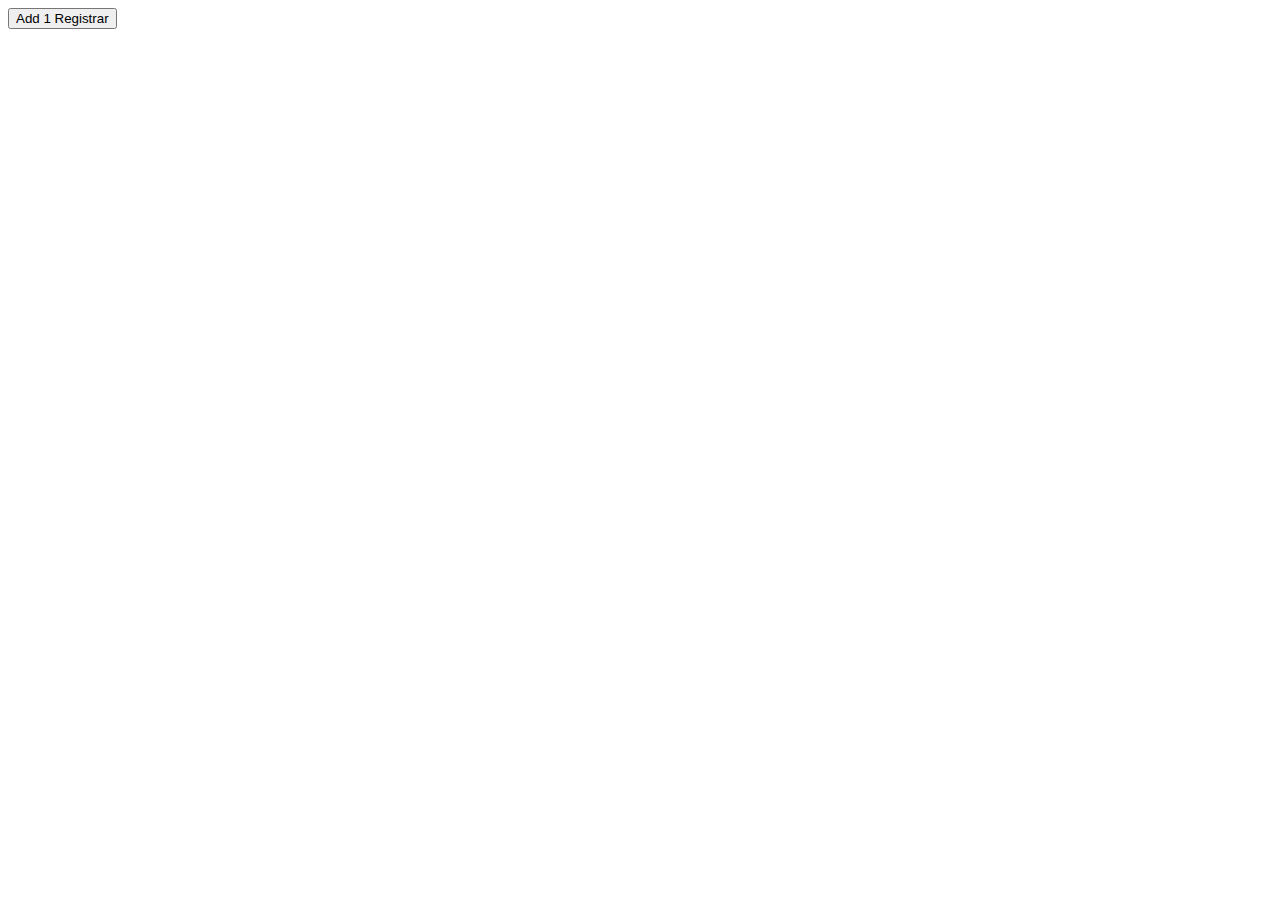
==== add-admins.html @ 19f2221b "started code, began creating student and admin classes in js" ====
<head>
    <meta charset="utf-8">
    <title>Admintopia</title>
    <link rel="stylesheet" href="/public/css/style.css">
    <script src="https://code.jquery.com/jquery-3.7.1.js" 
    integrity="sha256-eKhayi8LEQwp4NKxN+CfCh+3qOVUtJn3QNZ0TciWLP4=" 
    crossorigin="anonymous"></script>
    <script src="js/admins.js"></script>
    <script src="js/incrementer.js"></script>
</head>

<body>
    <button id="registrar">Add 1 Registrar</button>
</body>
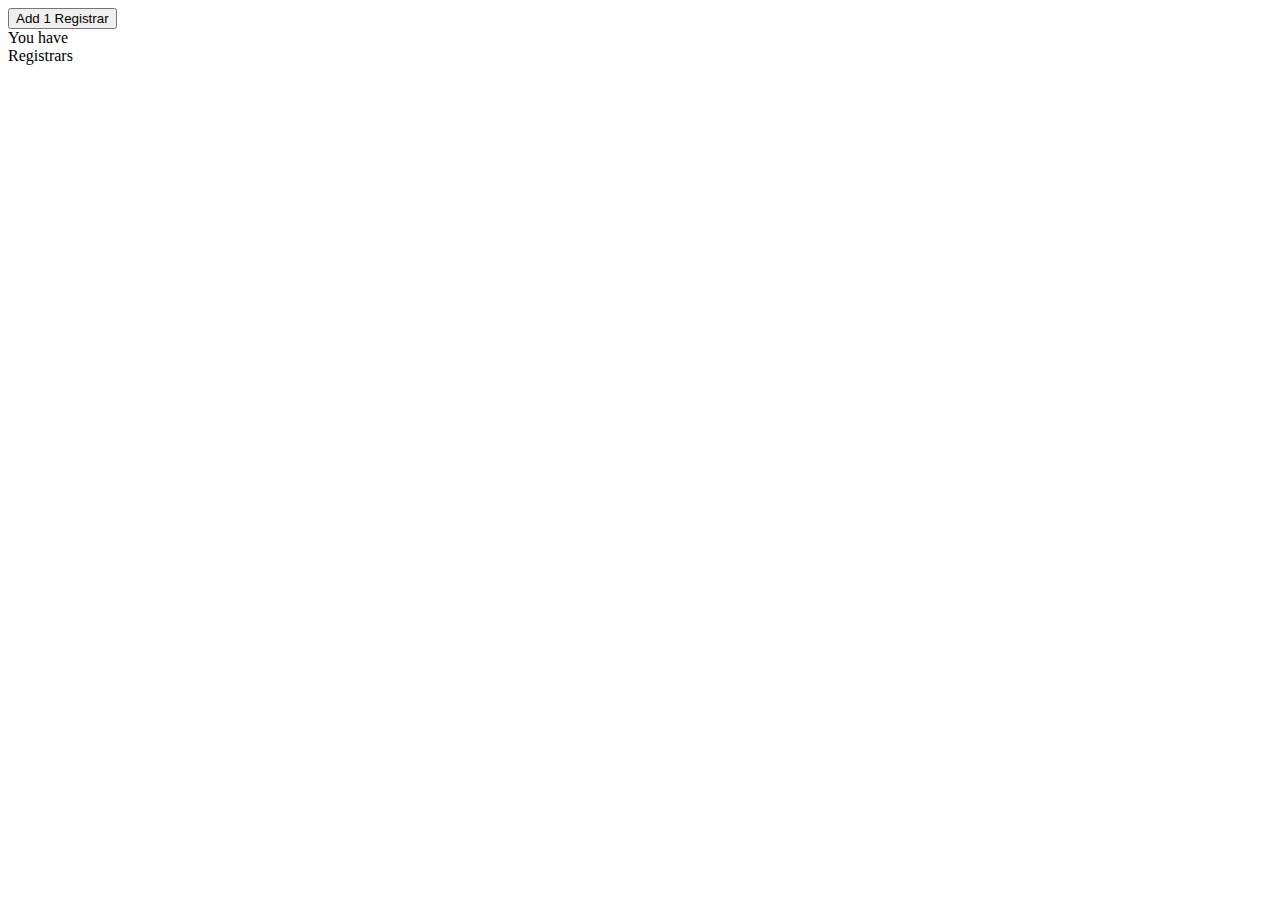
==== commit 7cda2703: "incrementing of admins, at least for registrars" ====
--- a/add-admins.html
+++ b/add-admins.html
@@ -10,5 +10,10 @@
 </head>
 
 <body>
-    <button id="registrar">Add 1 Registrar</button>
+    <button id="registrar" onclick="addOneMoreAdmin(Registrar); showNumber('numberOfRegistrars', Registrar)">Add 1 Registrar</button>
+    <div>You have </div> 
+    <div id="numberOfRegistrars"></div>
+    <div>Registrars</div>
+    
+        
 </body>